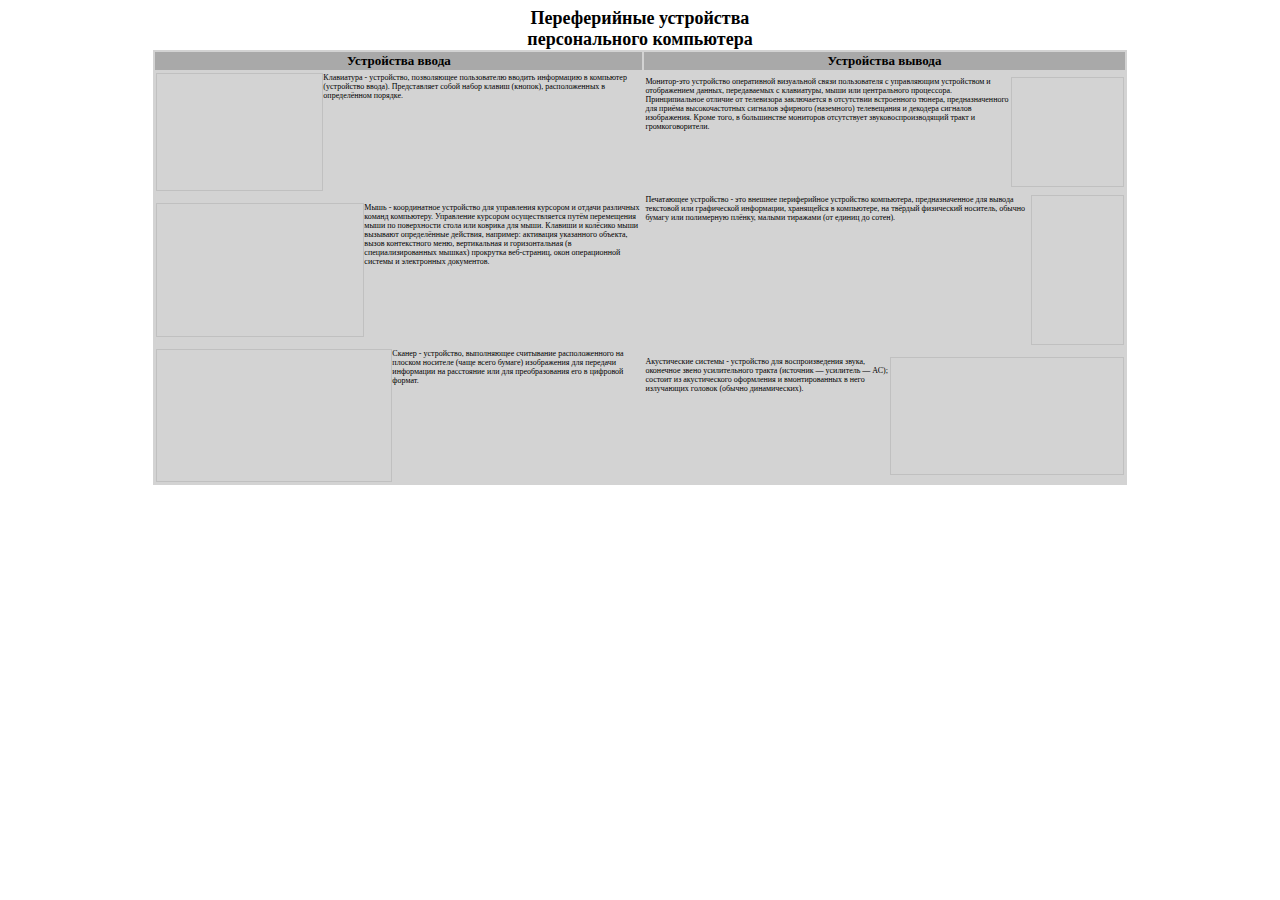
==== School11dec/index.html @ 033d1a7d "Add files via upload" ====
<!DOCTYPE html>
<html lang="en">
<head>
    <meta charset="UTF-8">
    <link href="style.css" type="text/css" rel="stylesheet">
    <title>Table</title>
</head>
<body>
   <table class="table"  align="center" >
       <caption class="caption"><b>Переферийные устройства<br> персонального компьютера</b></caption>
       <th class="th">Устройства ввода</th>
       <th class="th">Устройства вывода</th>
       <tr class="str"><td><img scr="img/clava.jpg" alt="" width="167" height="118" class="img">Клавиатура - устройство, позволяющее пользователю вводить информацию в компьютер (устройство ввода). Представляет собой набор клавиш (кнопок), расположенных в определённом порядке.</td><td><img scr="img/monik.jpg" alt="" width="113" height="110" class="img1">Монитор-это устройство оперативной визуальной связи пользователя с управляющим устройством и отображением данных, передаваемых с клавиатуры, мыши или центрального процессора. Принципиальное отличие от телевизора заключается в отсутствии встроенного тюнера, предназначенного для приёма высокочастотных сигналов эфирного (наземного) телевещания и декодера сигналов изображения. Кроме того, в большинстве мониторов отсутствует звуковоспроизводящий тракт и громкоговорители.</td></tr>
       <tr class="str"><td><img scr="img/mouse.jpg" alt="" width="208" height="134" class="img">Мышь - координатное устройство для управления курсором и отдачи различных команд компьютеру. Управление курсором осуществляется путём перемещения мыши по поверхности стола или коврика для мыши. Клавиши и колёсико мыши вызывают определённые действия, например: активация указанного объекта, вызов контекстного меню, вертикальная и горизонтальная (в специализированных мышках) прокрутка веб-страниц, окон операционной системы и электронных документов.</td><td><img scr="img/print.jpg" alt="" width="93" height="150" class="img1">Печатающее устройство - это внешнее периферийное устройство компьютера, предназначенное для вывода текстовой или графической информации, хранящейся в компьютере, на твёрдый физический носитель, обычно бумагу или полимерную плёнку, малыми тиражами (от единиц до сотен).</td></tr>
       <tr class="str"><td><img scr="img/scan.jpg" alt="" width="236" height="133" class="img">Сканер - устройство, выполняющее считывание расположенного на плоском носителе (чаще всего бумаге) изображения для передачи информации на расстояние или для преобразования его в цифровой формат.</td><td><img scr="img/voice.jpg" alt="" width="234" height="118" class="img1">Акустические системы -  устройство для воспроизведения звука, оконечное звено усилительного тракта (источник — усилитель — АС); состоит из акустического оформления и вмонтированных в него излучающих головок (обычно динамических).</td></tr>
    </table>
</body>
</html>
---- School11dec/style.css ----
body{
    font-family: "Times New Roman", Times, serif;
}
.table {
    width: 77%;
    background-color: #d3d3d3;
}
.str{
    font-size: 8px;
}
.img{
    float: left;
}
.img1{
    float: right;
}
.caption{
    font-size: 18px;
}
.th{
    font-size: 13px;
    background-color: #a9a9a9;
}
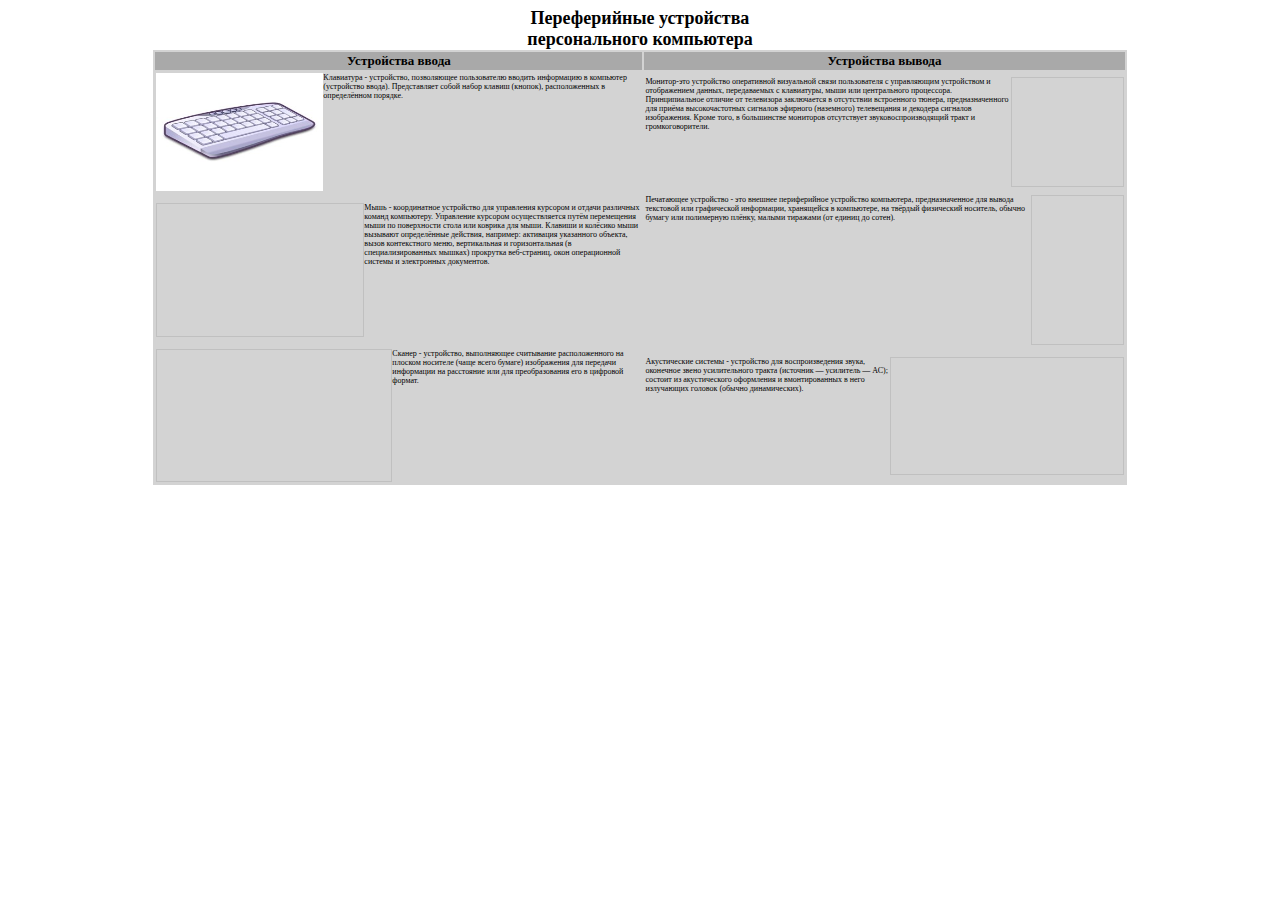
==== commit ef9b4911: "Update index.html" ====
--- a/School11dec/index.html
+++ b/School11dec/index.html
@@ -10,9 +10,9 @@
        <caption class="caption"><b>Переферийные устройства<br> персонального компьютера</b></caption>
        <th class="th">Устройства ввода</th>
        <th class="th">Устройства вывода</th>
-       <tr class="str"><td><img scr="img/clava.jpg" alt="" width="167" height="118" class="img">Клавиатура - устройство, позволяющее пользователю вводить информацию в компьютер (устройство ввода). Представляет собой набор клавиш (кнопок), расположенных в определённом порядке.</td><td><img scr="img/monik.jpg" alt="" width="113" height="110" class="img1">Монитор-это устройство оперативной визуальной связи пользователя с управляющим устройством и отображением данных, передаваемых с клавиатуры, мыши или центрального процессора. Принципиальное отличие от телевизора заключается в отсутствии встроенного тюнера, предназначенного для приёма высокочастотных сигналов эфирного (наземного) телевещания и декодера сигналов изображения. Кроме того, в большинстве мониторов отсутствует звуковоспроизводящий тракт и громкоговорители.</td></tr>
+       <tr class="str"><td><img src="img/clava.jpg" alt="" width="167" height="118" class="img">Клавиатура - устройство, позволяющее пользователю вводить информацию в компьютер (устройство ввода). Представляет собой набор клавиш (кнопок), расположенных в определённом порядке.</td><td><img scr="img/monik.jpg" alt="" width="113" height="110" class="img1">Монитор-это устройство оперативной визуальной связи пользователя с управляющим устройством и отображением данных, передаваемых с клавиатуры, мыши или центрального процессора. Принципиальное отличие от телевизора заключается в отсутствии встроенного тюнера, предназначенного для приёма высокочастотных сигналов эфирного (наземного) телевещания и декодера сигналов изображения. Кроме того, в большинстве мониторов отсутствует звуковоспроизводящий тракт и громкоговорители.</td></tr>
        <tr class="str"><td><img scr="img/mouse.jpg" alt="" width="208" height="134" class="img">Мышь - координатное устройство для управления курсором и отдачи различных команд компьютеру. Управление курсором осуществляется путём перемещения мыши по поверхности стола или коврика для мыши. Клавиши и колёсико мыши вызывают определённые действия, например: активация указанного объекта, вызов контекстного меню, вертикальная и горизонтальная (в специализированных мышках) прокрутка веб-страниц, окон операционной системы и электронных документов.</td><td><img scr="img/print.jpg" alt="" width="93" height="150" class="img1">Печатающее устройство - это внешнее периферийное устройство компьютера, предназначенное для вывода текстовой или графической информации, хранящейся в компьютере, на твёрдый физический носитель, обычно бумагу или полимерную плёнку, малыми тиражами (от единиц до сотен).</td></tr>
        <tr class="str"><td><img scr="img/scan.jpg" alt="" width="236" height="133" class="img">Сканер - устройство, выполняющее считывание расположенного на плоском носителе (чаще всего бумаге) изображения для передачи информации на расстояние или для преобразования его в цифровой формат.</td><td><img scr="img/voice.jpg" alt="" width="234" height="118" class="img1">Акустические системы -  устройство для воспроизведения звука, оконечное звено усилительного тракта (источник — усилитель — АС); состоит из акустического оформления и вмонтированных в него излучающих головок (обычно динамических).</td></tr>
     </table>
 </body>
-</html>+</html>
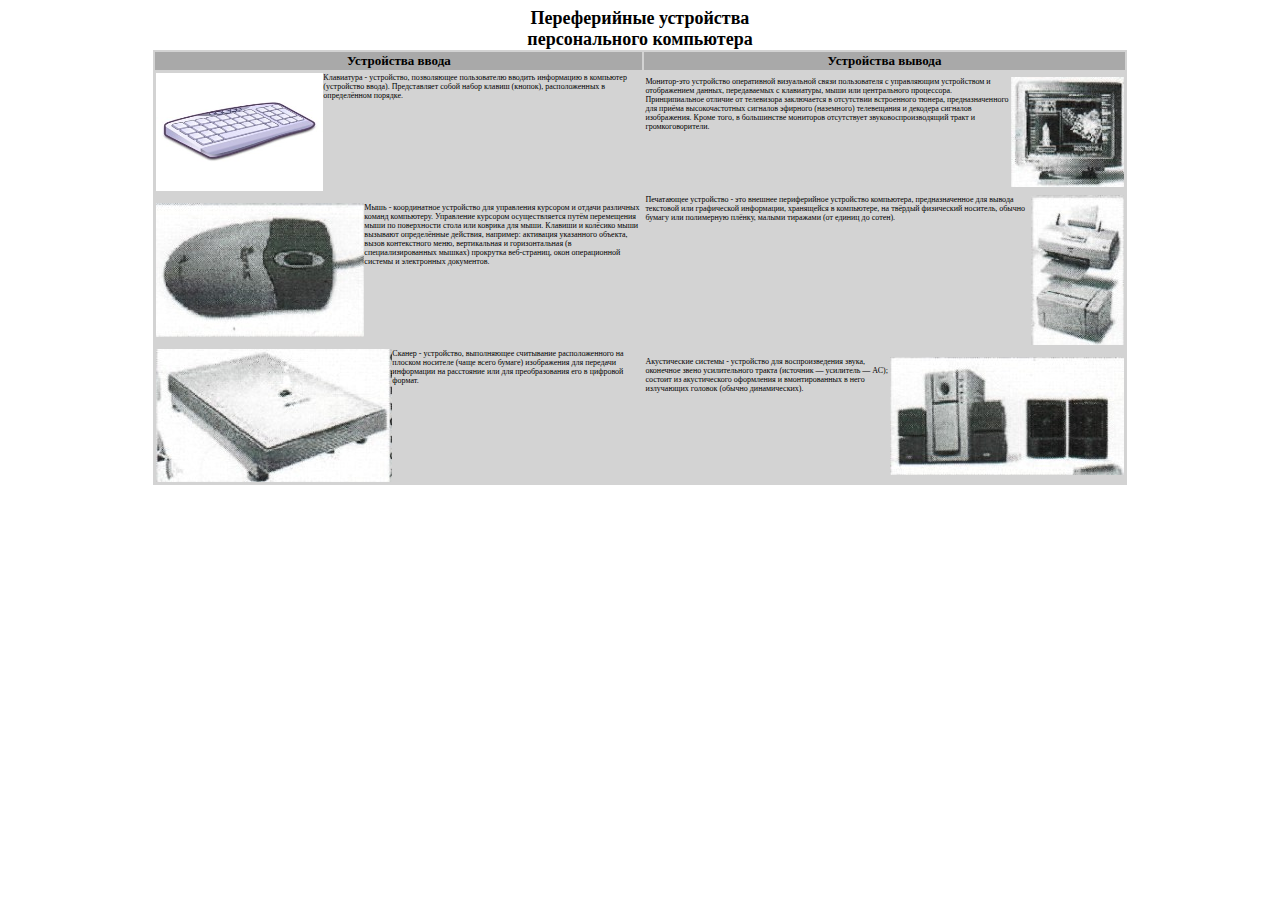
==== commit dc33e91c: "Update index.html" ====
--- a/School11dec/index.html
+++ b/School11dec/index.html
@@ -10,9 +10,9 @@
        <caption class="caption"><b>Переферийные устройства<br> персонального компьютера</b></caption>
        <th class="th">Устройства ввода</th>
        <th class="th">Устройства вывода</th>
-       <tr class="str"><td><img src="img/clava.jpg" alt="" width="167" height="118" class="img">Клавиатура - устройство, позволяющее пользователю вводить информацию в компьютер (устройство ввода). Представляет собой набор клавиш (кнопок), расположенных в определённом порядке.</td><td><img scr="img/monik.jpg" alt="" width="113" height="110" class="img1">Монитор-это устройство оперативной визуальной связи пользователя с управляющим устройством и отображением данных, передаваемых с клавиатуры, мыши или центрального процессора. Принципиальное отличие от телевизора заключается в отсутствии встроенного тюнера, предназначенного для приёма высокочастотных сигналов эфирного (наземного) телевещания и декодера сигналов изображения. Кроме того, в большинстве мониторов отсутствует звуковоспроизводящий тракт и громкоговорители.</td></tr>
-       <tr class="str"><td><img scr="img/mouse.jpg" alt="" width="208" height="134" class="img">Мышь - координатное устройство для управления курсором и отдачи различных команд компьютеру. Управление курсором осуществляется путём перемещения мыши по поверхности стола или коврика для мыши. Клавиши и колёсико мыши вызывают определённые действия, например: активация указанного объекта, вызов контекстного меню, вертикальная и горизонтальная (в специализированных мышках) прокрутка веб-страниц, окон операционной системы и электронных документов.</td><td><img scr="img/print.jpg" alt="" width="93" height="150" class="img1">Печатающее устройство - это внешнее периферийное устройство компьютера, предназначенное для вывода текстовой или графической информации, хранящейся в компьютере, на твёрдый физический носитель, обычно бумагу или полимерную плёнку, малыми тиражами (от единиц до сотен).</td></tr>
-       <tr class="str"><td><img scr="img/scan.jpg" alt="" width="236" height="133" class="img">Сканер - устройство, выполняющее считывание расположенного на плоском носителе (чаще всего бумаге) изображения для передачи информации на расстояние или для преобразования его в цифровой формат.</td><td><img scr="img/voice.jpg" alt="" width="234" height="118" class="img1">Акустические системы -  устройство для воспроизведения звука, оконечное звено усилительного тракта (источник — усилитель — АС); состоит из акустического оформления и вмонтированных в него излучающих головок (обычно динамических).</td></tr>
+       <tr class="str"><td><img src="img/clava.jpg" alt="" width="167" height="118" class="img">Клавиатура - устройство, позволяющее пользователю вводить информацию в компьютер (устройство ввода). Представляет собой набор клавиш (кнопок), расположенных в определённом порядке.</td><td><img src="img/monik.jpg" alt="" width="113" height="110" class="img1">Монитор-это устройство оперативной визуальной связи пользователя с управляющим устройством и отображением данных, передаваемых с клавиатуры, мыши или центрального процессора. Принципиальное отличие от телевизора заключается в отсутствии встроенного тюнера, предназначенного для приёма высокочастотных сигналов эфирного (наземного) телевещания и декодера сигналов изображения. Кроме того, в большинстве мониторов отсутствует звуковоспроизводящий тракт и громкоговорители.</td></tr>
+       <tr class="str"><td><img src="img/mouse.jpg" alt="" width="208" height="134" class="img">Мышь - координатное устройство для управления курсором и отдачи различных команд компьютеру. Управление курсором осуществляется путём перемещения мыши по поверхности стола или коврика для мыши. Клавиши и колёсико мыши вызывают определённые действия, например: активация указанного объекта, вызов контекстного меню, вертикальная и горизонтальная (в специализированных мышках) прокрутка веб-страниц, окон операционной системы и электронных документов.</td><td><img src="img/print.jpg" alt="" width="93" height="150" class="img1">Печатающее устройство - это внешнее периферийное устройство компьютера, предназначенное для вывода текстовой или графической информации, хранящейся в компьютере, на твёрдый физический носитель, обычно бумагу или полимерную плёнку, малыми тиражами (от единиц до сотен).</td></tr>
+       <tr class="str"><td><img src="img/scan.jpg" alt="" width="236" height="133" class="img">Сканер - устройство, выполняющее считывание расположенного на плоском носителе (чаще всего бумаге) изображения для передачи информации на расстояние или для преобразования его в цифровой формат.</td><td><img src="img/voice.jpg" alt="" width="234" height="118" class="img1">Акустические системы -  устройство для воспроизведения звука, оконечное звено усилительного тракта (источник — усилитель — АС); состоит из акустического оформления и вмонтированных в него излучающих головок (обычно динамических).</td></tr>
     </table>
 </body>
 </html>
